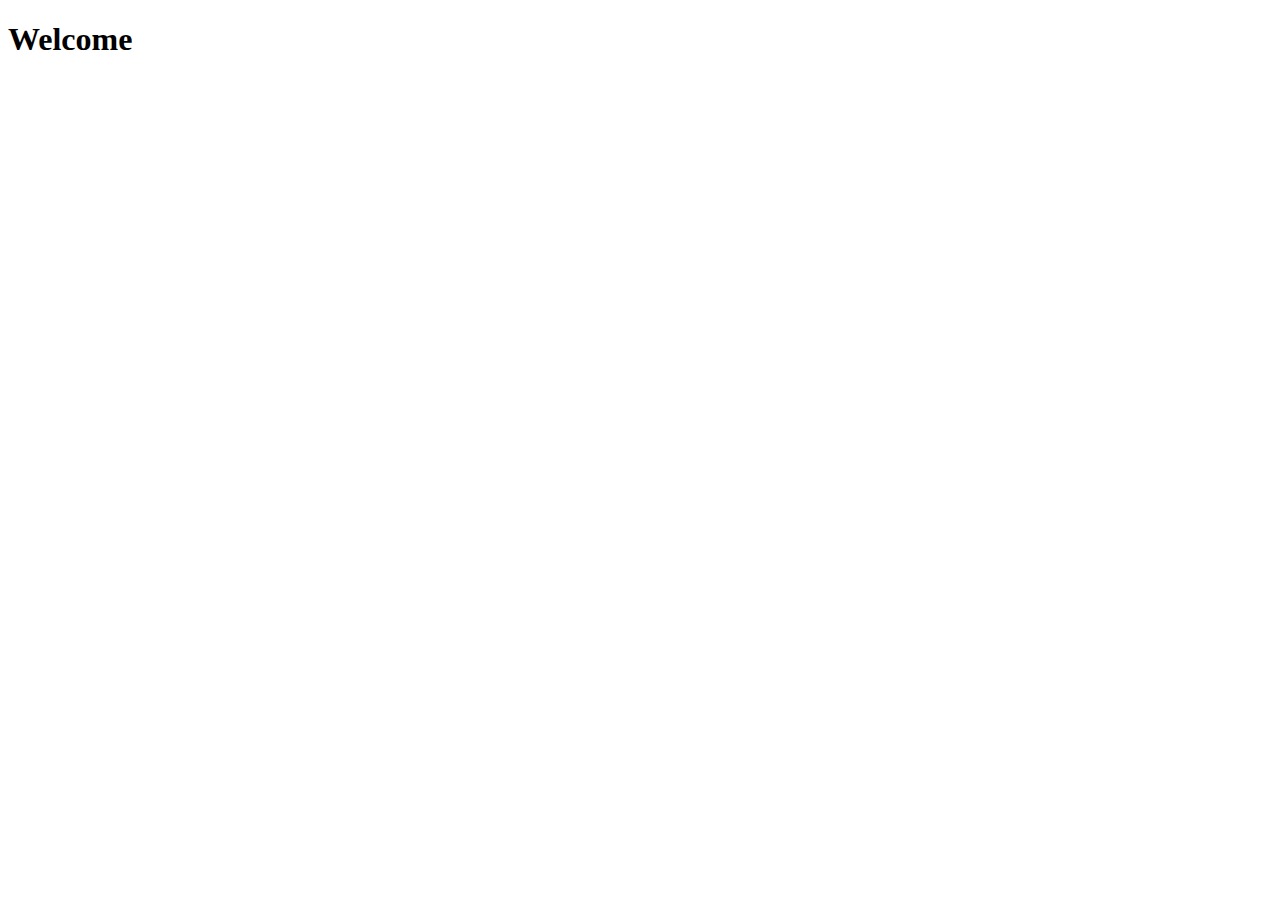
==== BookingPage.html @ 5f0428fe "undo" ====
<!DOCTYPE html>
<html lang="en">
<head>
    <meta charset="UTF-8">
    <meta name="viewport" content="width=device-width, initial-scale=1.0">
    <title>Book Your Flight</title>
</head>
<body>
    <h1>Welcome</h1>
</body>
</html>
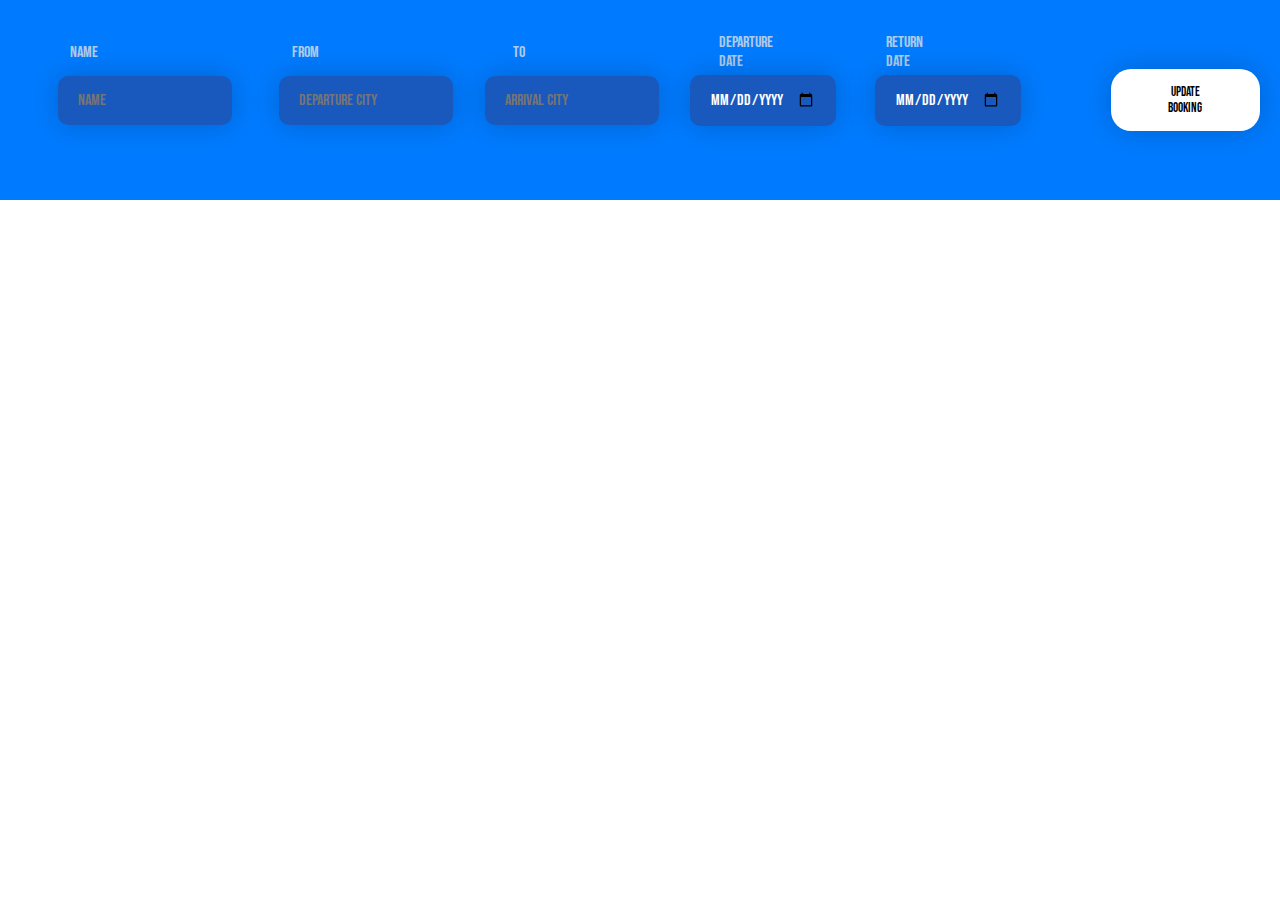
==== commit 5c524123: "booking" ====
--- a/BookingPage.html
+++ b/BookingPage.html
@@ -4,8 +4,166 @@
     <meta charset="UTF-8">
     <meta name="viewport" content="width=device-width, initial-scale=1.0">
     <title>Book Your Flight</title>
+
+    <link rel="preconnect" href="https://fonts.googleapis.com">
+    <link rel="preconnect" href="https://fonts.gstatic.com" crossorigin>
+    <link href="https://fonts.googleapis.com/css2?family=Bebas+Neue&display=swap" rel="stylesheet">
+    <link rel="stylesheet" href="https://cdnjs.cloudflare.com/ajax/libs/font-awesome/6.6.0/css/all.min.css" integrity="sha512-Kc323vGBEqzTmouAECnVceyQqyqdsSiqLQISBL29aUW4U/M7pSPA/gEUZQqv1cwx4OnYxTxve5UMg5GT6L4JJg==" crossorigin="anonymous" referrerpolicy="no-referrer" />
+
+    <style>
+        * {
+            font-family: "Bebas Neue", sans-serif;
+            font-weight: 400;
+            font-style: normal;
+            margin: 0;
+        }
+
+        .R {
+            position: relative;
+            right: 10px;
+        }
+
+        .arrD {
+            position: relative;
+            right: 80px;
+        }
+
+        .depD {
+            position: relative;
+            right: 50px;
+        }
+
+        input[type="text"],
+        input[type="date"] {
+            padding: 15px 20px;
+            border: none;
+            margin: 0 10px;
+            border-radius: 10px;
+            color: white;
+            background-color: rgba(49, 56, 125, 0.5);
+            font-size: 16px;
+        }
+
+        input[type="text"],
+        input[type="date"],
+        .UPbutton {
+            box-shadow: 0 0 30px rgba(0, 0, 0, 0.2);
+        }
+
+        .UPbutton:hover {
+            background-color: rgb(225, 225, 210);
+        }
+
+        label {
+            position: relative;
+            top: -48px;
+            right: -50px;
+            color: rgba(225, 225, 225, .80);
+        }
+
+        .container button {
+            border: none;
+            background-color: white;
+            border-radius: 20px;
+            padding: 15px 50px;
+            margin: 0;
+        }
+
+        .container {
+            background-color: #007BFF;
+            padding: 50px 20px;
+            height: 100px;
+            display: flex;
+            justify-content: center;
+            align-items: center;
+        }
+
+        i {
+            position: relative;
+            left: 7px;
+            color: rgba(225, 225, 225, .80);
+            z-index: 1000000;
+        }
+    </style>
 </head>
 <body>
-    <h1>Welcome</h1>
+    <div class="UPbox">
+        <div class="container">
+            <label for="name">Name</label>
+            <input type="text" id="name" placeholder="Name">
+            <label for="dep">From</label>
+            <input type="text" id="dep" placeholder="Departure City"><i class="fa fa-arrows-h"></i>
+            <label for="arr">To</label>
+            <input type="text" id="arr" placeholder="Arrival City">
+            <label class="D">Departure Date</label>
+            <input type="date" id="depD" class="depD">
+            <label class="R">Return Date</label>
+            <input type="date" id="arrD" class="arrD">
+            <button onclick="updateBooking()" class="UPbutton">Update Booking</button>
+        </div>
+    </div>
+
+    <script>
+        document.addEventListener("DOMContentLoaded", function() {
+            loadBooking();
+        });
+
+        function loadBooking() {
+            const bookings = JSON.parse(localStorage.getItem('bookings')) || [];
+
+            if (bookings.length > 0) {
+                const latestBooking = bookings[bookings.length - 1];
+                document.getElementById("name").value = latestBooking.Name || '';
+                document.getElementById("dep").value = latestBooking.departureCity || '';
+                document.getElementById("arr").value = latestBooking.arrivalCity || '';
+                document.getElementById("depD").value = latestBooking.departureDate || '';
+                document.getElementById("arrD").value = latestBooking.arrivalDate || '';
+            }
+        }
+        
+        
+        function UpdateloadBooking() {
+            const ticket = JSON.parse(localStorage.getItem('ticket')) || [];
+
+            if (ticket.length > 0) {
+                const latestBooking = ticket[ticket.length - 1];
+                document.getElementById("name").value = latestBooking.Name || '';
+                document.getElementById("dep").value = latestBooking.departureCity || '';
+                document.getElementById("arr").value = latestBooking.arrivalCity || '';
+                document.getElementById("depD").value = latestBooking.departureDate || '';
+                document.getElementById("arrD").value = latestBooking.arrivalDate || '';
+            }
+        }
+
+
+        function updateBooking() {
+            const Name = document.getElementById('name').value;
+            const departureCity = document.getElementById('dep').value;
+            const arrivalCity = document.getElementById('arr').value;
+            const departureDate = document.getElementById('depD').value;
+            const arrivalDate = document.getElementById('arrD').value;
+
+            if (Name && departureCity && arrivalCity && departureDate && arrivalDate) {
+                const updatedBookings = {
+                    Name,
+                    departureCity,
+                    arrivalCity,
+                    departureDate,
+                    arrivalDate,
+                };
+
+                let ticket = JSON.parse(localStorage.getItem('ticket')) || [];
+                ticket = [updatedBookings];  // Keep only the latest booking
+                localStorage.setItem('ticket', JSON.stringify(ticket));
+
+                alert('Booking updated successfully!');
+                UpdateloadBooking();
+            } else {
+                alert('Please fill in all the fields.');
+            }
+            
+            window.location.href = "ManagementPage.html";
+        }
+    </script>
 </body>
-</html>+</html>
